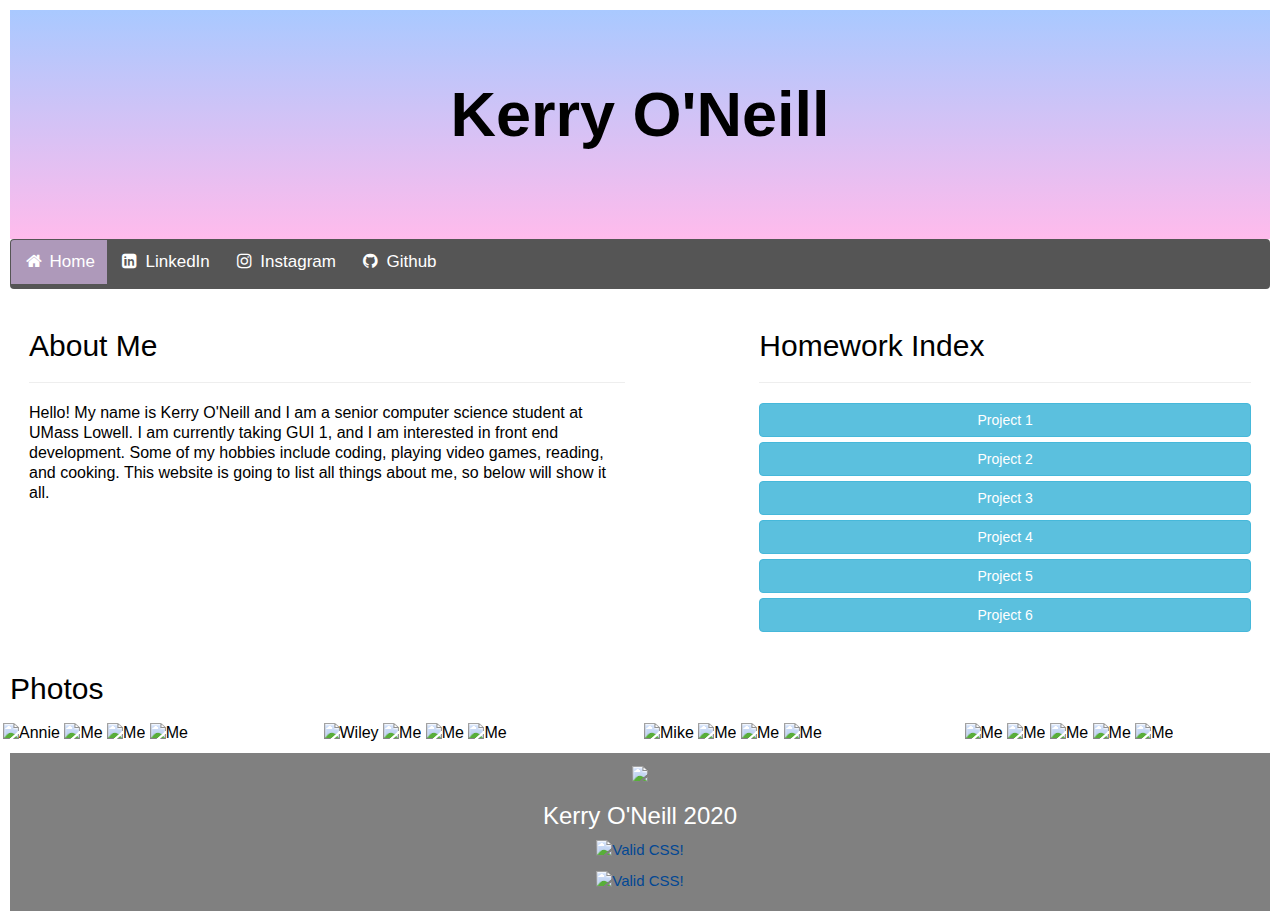
==== index.html @ 7e6a3f3f "Add files via upload" ====
<!--
Author: Kerry O'neill
HW 4 GUI
Contact info: kerry_oneill@student.uml.edu
.-->


<!DOCTYPE html>
<html lang="en">
<head>

  <title>HW 5</title>

  <!--This is all the libraries I added.-->
  <meta charset="utf-8">
  <meta name="viewport" content="width=device-width, initial-scale=1">
  <link rel="stylesheet" href="https://maxcdn.bootstrapcdn.com/bootstrap/3.4.1/css/bootstrap.min.css">
  <script src="https://ajax.googleapis.com/ajax/libs/jquery/3.5.1/jquery.min.js"></script>
  <script src="https://maxcdn.bootstrapcdn.com/bootstrap/3.4.1/js/bootstrap.min.js"></script>
  <link rel="stylesheet" href="https://cdnjs.cloudflare.com/ajax/libs/font-awesome/4.7.0/css/font-awesome.min.css">
  <link rel="stylesheet" type="text/css" href="style.css">

  <!--This is the html code for my header. I use bootstrap to make background invisible so I have ombre affect-->
  <div class="header">
    <div style="background: transparent !important" class="jumbotron text-center" >
      <h1>Kerry O'Neill</h1>
    </div>
  </div>
</head>
<body>

  <!--Start of my navbar. I use bootstrap to format it and I used it to use the font awesome library where I got the logos from. -->
  <div class="navbar">
    <a class="active" href="#"><i class="fa fa-fw fa-home"></i> Home</a>
    <a href="https://www.linkedin.com/in/kerry-o-neill-a7618414b/"><i class="fa fa-fw fa-linkedin-square"></i> LinkedIn</a>
    <a href="https://www.instagram.com/kerry_marie17/"><i class="fa fa-fw fa-instagram"></i> Instagram</a>
    <a href="https://github.com/kerryo17"><i class="fa fa-fw fa-github"></i> Github</a>
  </div>

  <!--Start of my row and columns using bootstrap-->
  <div class="container-fluid text-center">
    <div class="row content">
      <div class="col-sm-6 text-left">
        <h2>About Me</h2>
        <hr>
        <p>Hello! My name is Kerry O'Neill and I am a senior computer science student at UMass Lowell.
          I am currently taking GUI 1, and I am interested in front end development. Some of my hobbies
          include coding, playing video games, reading, and cooking. This website is going to list all things about me,
          so below will show it all.</p>
        </div>
        <!--I put this for spacing, could not figure out how to do it differently-->
        <div div style="background: transparent !important" class="col-sm-1">

        </div>

        <!--Here I define my homework index, and I use bootstrap buttons.-->
        <div class="col-sm-5 text-left">
          <h2>Homework Index</h2>
          <hr>
          <a href="http://cs.uml.edu/~koneill1/" class="btn btn-info btn-block">Project 1</a>
          <a href="http://cs.uml.edu/~koneill1/HW3/index.html" class="btn btn-info btn-block">Project 2</a>
          <a href="http://cs.uml.edu/~koneill1/HW4_GUI/index.html" class="btn btn-info btn-block">Project 3</a>
          <a href="#" class="btn btn-info btn-block">Project 4</a>
          <a href="#" class="btn btn-info btn-block">Project 5</a>
          <a href="#" class="btn btn-info btn-block">Project 6</a>
        </div>
      </div>
    </div>

    <!--Here I create my photos library. I set width to 100% and use bootstrap for mobile integration.-->
    <div class="photos">
      <h2>Photos </h2>
      <div class="row">

        <div class="column">
          <img src="annie.jpg" alt="Annie" style="width:100%">
          <img src="1.jpg" alt="Me" style="width:100%">
          <img src="wallows.jpg" alt="Me" style="width:100%">
          <img src="fineline.jpg" alt="Me" style="width:100%">
        </div>

        <div class="column">
          <img src="wiley.jpg" alt="Wiley" style="width:100%">
          <img src="2.jpg" alt="Me" style="width:100%">
          <img src="ari.png" alt="Me" style="width:100%">
          <img src="folklore.png" alt="Me" style="width:100%">
        </div>

        <div class="column">
          <img src="bb.jpg" alt="Mike" style="width:100%">
          <img src="3.jpg" alt="Me" style="width:100%">
          <img src="dontsmile.jpg" alt="Me" style="width:100%">
          <img src="nbt.jpg" alt="Me" style="width:100%">
        </div>

        <div class="column">
          <img src="me.jpg" alt="Me" style="width:100%">
          <img src="nana.jpg" alt="Me" style="width:100%">
          <img src="lorde.jpg" alt="Me" style="width:100%">
          <img src="x.png" alt="Me" style="width:100%">
          <img src="nbhd.png" alt="Me" style="width:100%">
        </div>

      </div>
    </div>

    <!--Here is my footer. I have the css validators and my name.-->
    <div class="footer">
      <img src="copy.png" width="100">
      <h3> Kerry O'Neill 2020 </h3>

      <p>
        <a href="http://jigsaw.w3.org/css-validator/check/referer">
          <img style="border:0;width:88px;height:31px"
          src="http://jigsaw.w3.org/css-validator/images/vcss"
          alt="Valid CSS!" />
        </a>
      </p>

      <p>
        <a href="http://jigsaw.w3.org/css-validator/check/referer">
          <img style="border:0;width:88px;height:31px"
          src="http://jigsaw.w3.org/css-validator/images/vcss-blue"
          alt="Valid CSS!" />
        </a>
      </p>

    </div>
  </body>
  </html>
---- style.css ----
/*Kerry O'Neill 2020
contact info: Kerry_Oneill@student.uml.edu
This file contains all of my CSS code for the index.html
*/

* {
  box-sizing: border-box;
}

*,
:before,
:after {
  box-sizing: border-box;
}

body {
  font: 16px/20px Arial, serif;
  color: black;
  padding: 10px;
  background-image: url('mew.jpg');
}

/* I got this code from Freefrontend, it does the effect of my name for the header.*/
#wrapper {
  margin-left: auto;
  margin-right: auto;
  max-width: 80em;
}

#container {
  display: flex;
  flex-direction: column;
  float: left;
  justify-content: center;
  min-height: 100vh;
  padding: 1em;
  width: 100%;
}

h1 {
  animation: text-shadow 1.5s ease-in-out infinite;
  font-size: 5em;
  font-weight: 900;
  line-height: 1;
}

h2{
  background-color: white;
}

h1:hover {
  animation-play-state: paused;
}

a {
  color: #024794;
}

a:hover {
  text-decoration: none;
}

@keyframes text-shadow {
  0% {
    transform: translateY(0);
    text-shadow:
    0 0 0 #0c2ffb,
    0 0 0 #2cfcfd,
    0 0 0 #fb203b,
    0 0 0 #fefc4b;
  }

  20% {
    transform: translateY(-1em);
    text-shadow:
    0 0.125em 0 #0c2ffb,
    0 0.25em 0 #2cfcfd,
    0 -0.125em 0 #fb203b,
    0 -0.25em 0 #fefc4b;
  }

  40% {
    transform: translateY(0.5em);
    text-shadow:
    0 -0.0625em 0 #0c2ffb,
    0 -0.125em 0 #2cfcfd,
    0 0.0625em 0 #fb203b,
    0 0.125em 0 #fefc4b;
  }

  60% {
    transform: translateY(-0.25em);
    text-shadow:
    0 0.03125em 0 #0c2ffb,
    0 0.0625em 0 #2cfcfd,
    0 -0.03125em 0 #fb203b,
    0 -0.0625em 0 #fefc4b;
  }

  80% {
    transform: translateY(0);
    text-shadow:
    0 0 0 #0c2ffb,
    0 0 0 #2cfcfd,
    0 0 0 #fb203b,
    0 0 0 #fefc4b;
  }
}



/* This is the header code, which includes the ombre affect*/
.header {
  padding: 5px;
  text-align: center;
  background: #1abc9c;
  background-image: linear-gradient(180deg, #A9C9FF 0%, #FFBBEC 100%);
  font-size: 15px;
  color: black;

}

/* nav bar code, help from w3 schools*/
.navbar {
  width: 100%;
  background-color: #555;
  overflow: auto;
}

/*code for nav positon*/
.navbar a {
  float: left;
  padding: 12px;
  color: white;
  text-decoration: none;
  font-size: 17px;
}

/*when hover over link turns white*/
.navbar a:hover {
  background-color: #000;
}

/*when on home page hovers purple*/
.active {
  background-color: #ae99ba;
}

/*helps automate nav bar for mobile*/
@media screen and (max-width: 500px) {
  .navbar a {
    float: none;
    display: block;
  }
}

/*sets background to grey*/
.navbar-default{
  background-color: #c9e5f2;
}

/* sets background and padding for about me and homework index*/
.col-sm-5, .col-sm-6{
  background: white;
  padding-bottom: 20px;
}

.row {
  display: -ms-flexbox; /* IE10 */
  display: flex;
  -ms-flex-wrap: wrap; /* IE10 */
  flex-wrap: wrap;
  padding: 0 4px;
}

/* Create four equal columns that sits next to each other */
.column {
  -ms-flex: 25%; /* IE10 */
  flex: 25%;
  max-width: 25%;
  padding: 0 4px;
  background-color: white;
}

/*aligns photos in gallery i made, referenced w3 schools*/
.column img {
  margin-top: 8px;
  vertical-align: middle;
  width: 100%;
}

.row.content {height:auto;}

/* Footer code*/
.footer {
  padding: 10px;
  text-align: center;
  color: white;
  font-size: 15px;
  margin-top: 10px;
  background-color: grey;
}
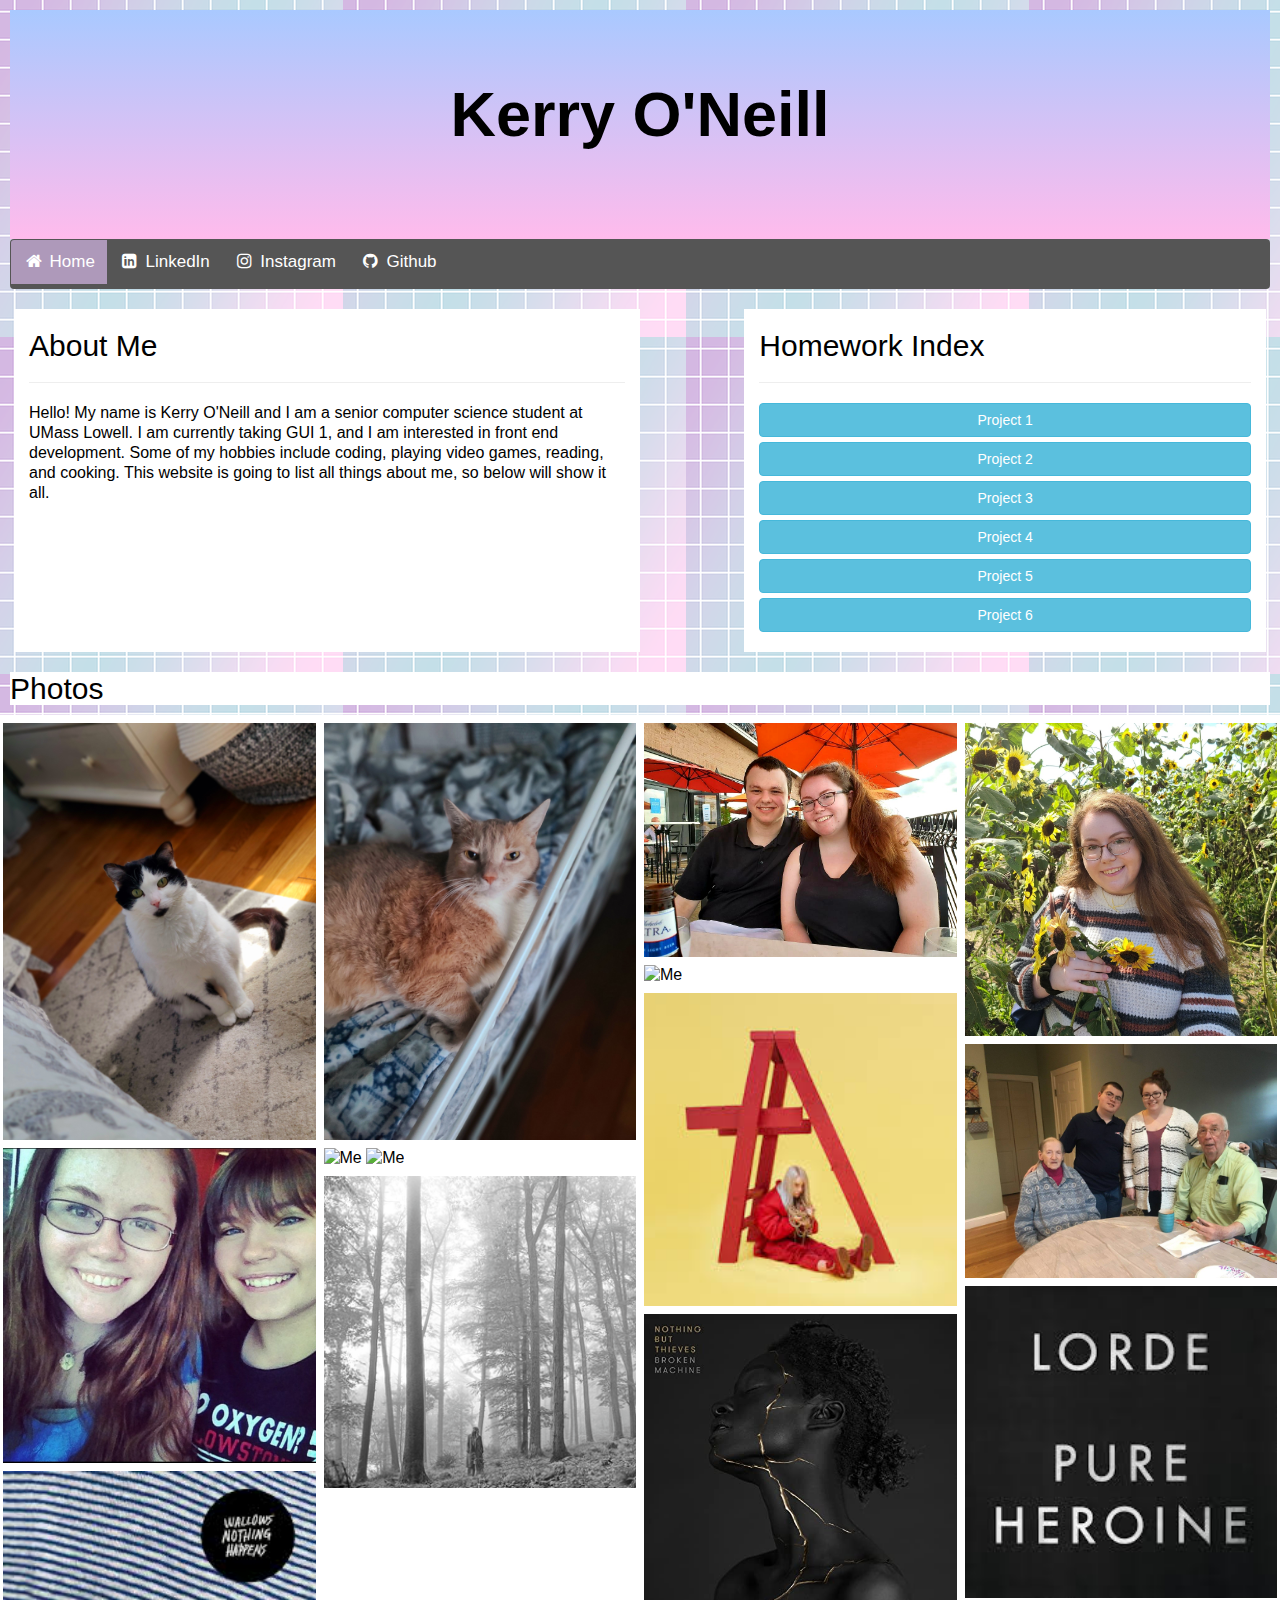
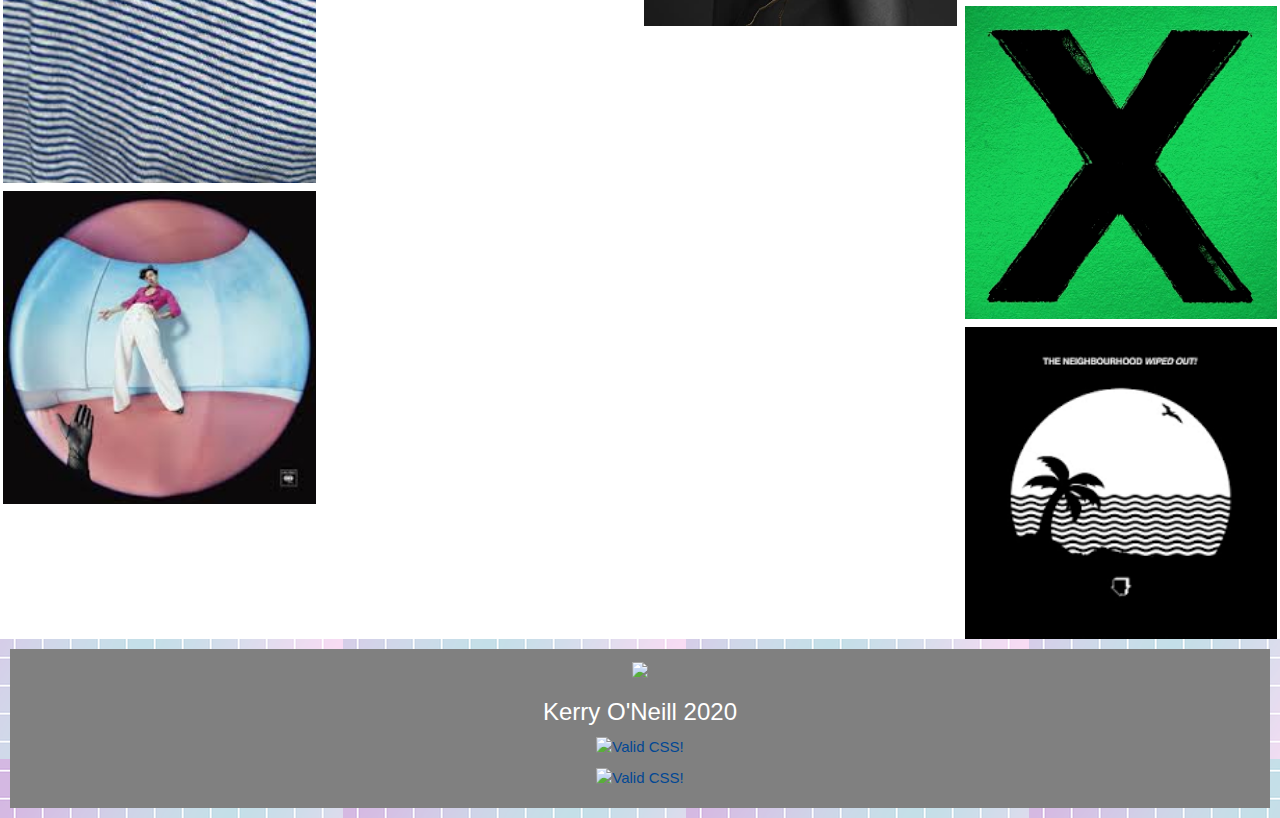
==== commit dc83869c: "Update index.html" ====
--- a/index.html
+++ b/index.html
@@ -9,7 +9,7 @@
 <html lang="en">
 <head>
 
-  <title>HW 5</title>
+  <title>HW 4</title>
 
   <!--This is all the libraries I added.-->
   <meta charset="utf-8">
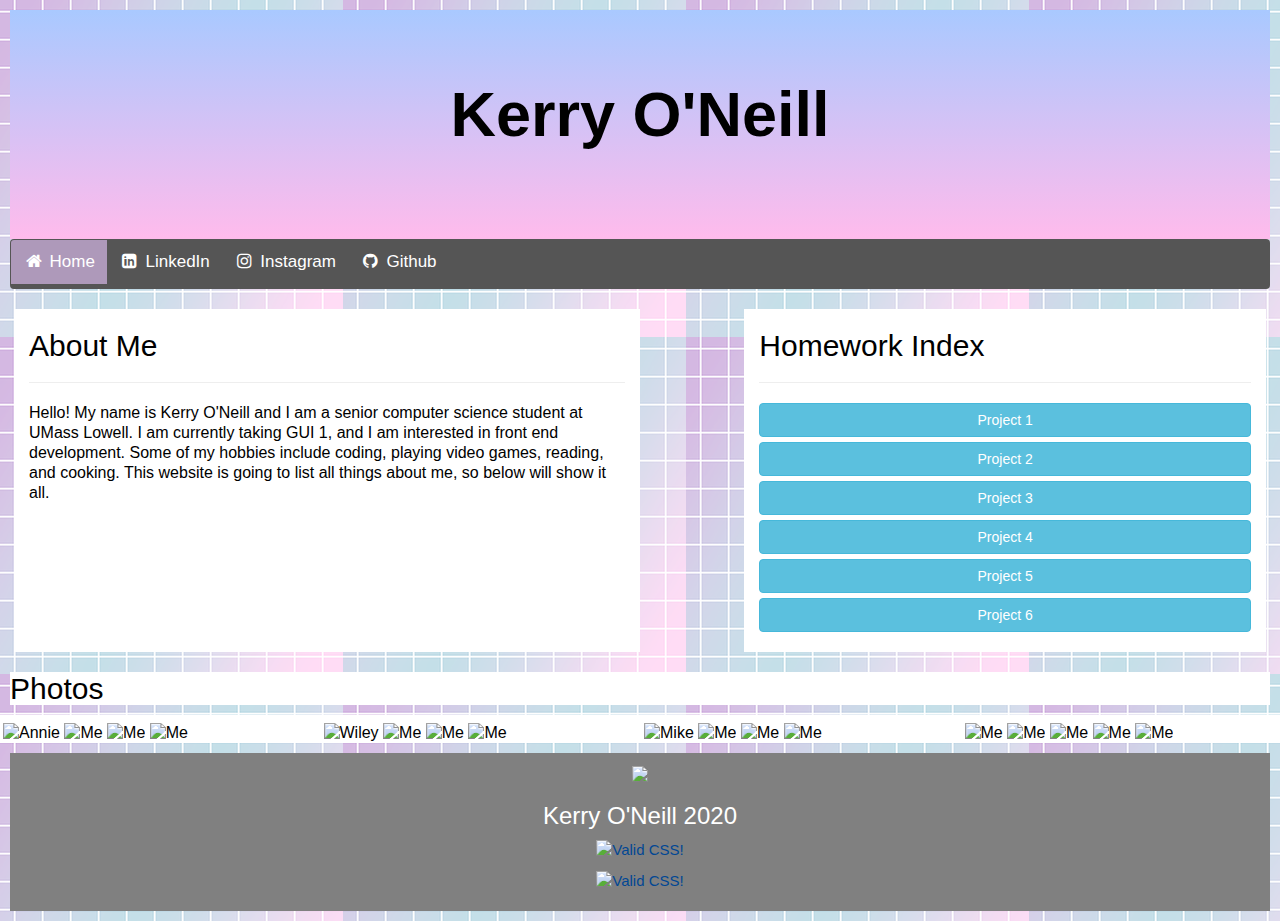
==== commit e40a386b: "Update index.html" ====
--- a/index.html
+++ b/index.html
@@ -73,32 +73,32 @@
       <div class="row">
 
         <div class="column">
-          <img src="annie.jpg" alt="Annie" style="width:100%">
-          <img src="1.jpg" alt="Me" style="width:100%">
-          <img src="wallows.jpg" alt="Me" style="width:100%">
-          <img src="fineline.jpg" alt="Me" style="width:100%">
+          <img src="/images/annie.jpg" alt="Annie" style="width:100%">
+          <img src="/images/1.jpg" alt="Me" style="width:100%">
+          <img src="/images/wallows.jpg" alt="Me" style="width:100%">
+          <img src="/images/fineline.jpg" alt="Me" style="width:100%">
         </div>
 
         <div class="column">
-          <img src="wiley.jpg" alt="Wiley" style="width:100%">
-          <img src="2.jpg" alt="Me" style="width:100%">
-          <img src="ari.png" alt="Me" style="width:100%">
-          <img src="folklore.png" alt="Me" style="width:100%">
+          <img src="/images/wiley.jpg" alt="Wiley" style="width:100%">
+          <img src="/images/2.jpg" alt="Me" style="width:100%">
+          <img src="/images/ari.png" alt="Me" style="width:100%">
+          <img src="/images/folklore.png" alt="Me" style="width:100%">
         </div>
 
         <div class="column">
-          <img src="bb.jpg" alt="Mike" style="width:100%">
-          <img src="3.jpg" alt="Me" style="width:100%">
-          <img src="dontsmile.jpg" alt="Me" style="width:100%">
-          <img src="nbt.jpg" alt="Me" style="width:100%">
+          <img src="/images/bb.jpg" alt="Mike" style="width:100%">
+          <img src="/images/3.jpg" alt="Me" style="width:100%">
+          <img src="/images/dontsmile.jpg" alt="Me" style="width:100%">
+          <img src="/images/nbt.jpg" alt="Me" style="width:100%">
         </div>
 
         <div class="column">
-          <img src="me.jpg" alt="Me" style="width:100%">
-          <img src="nana.jpg" alt="Me" style="width:100%">
-          <img src="lorde.jpg" alt="Me" style="width:100%">
-          <img src="x.png" alt="Me" style="width:100%">
-          <img src="nbhd.png" alt="Me" style="width:100%">
+          <img src="/images/me.jpg" alt="Me" style="width:100%">
+          <img src="/images/nana.jpg" alt="Me" style="width:100%">
+          <img src="/images/lorde.jpg" alt="Me" style="width:100%">
+          <img src="/images/x.png" alt="Me" style="width:100%">
+          <img src="/images/nbhd.png" alt="Me" style="width:100%">
         </div>
 
       </div>
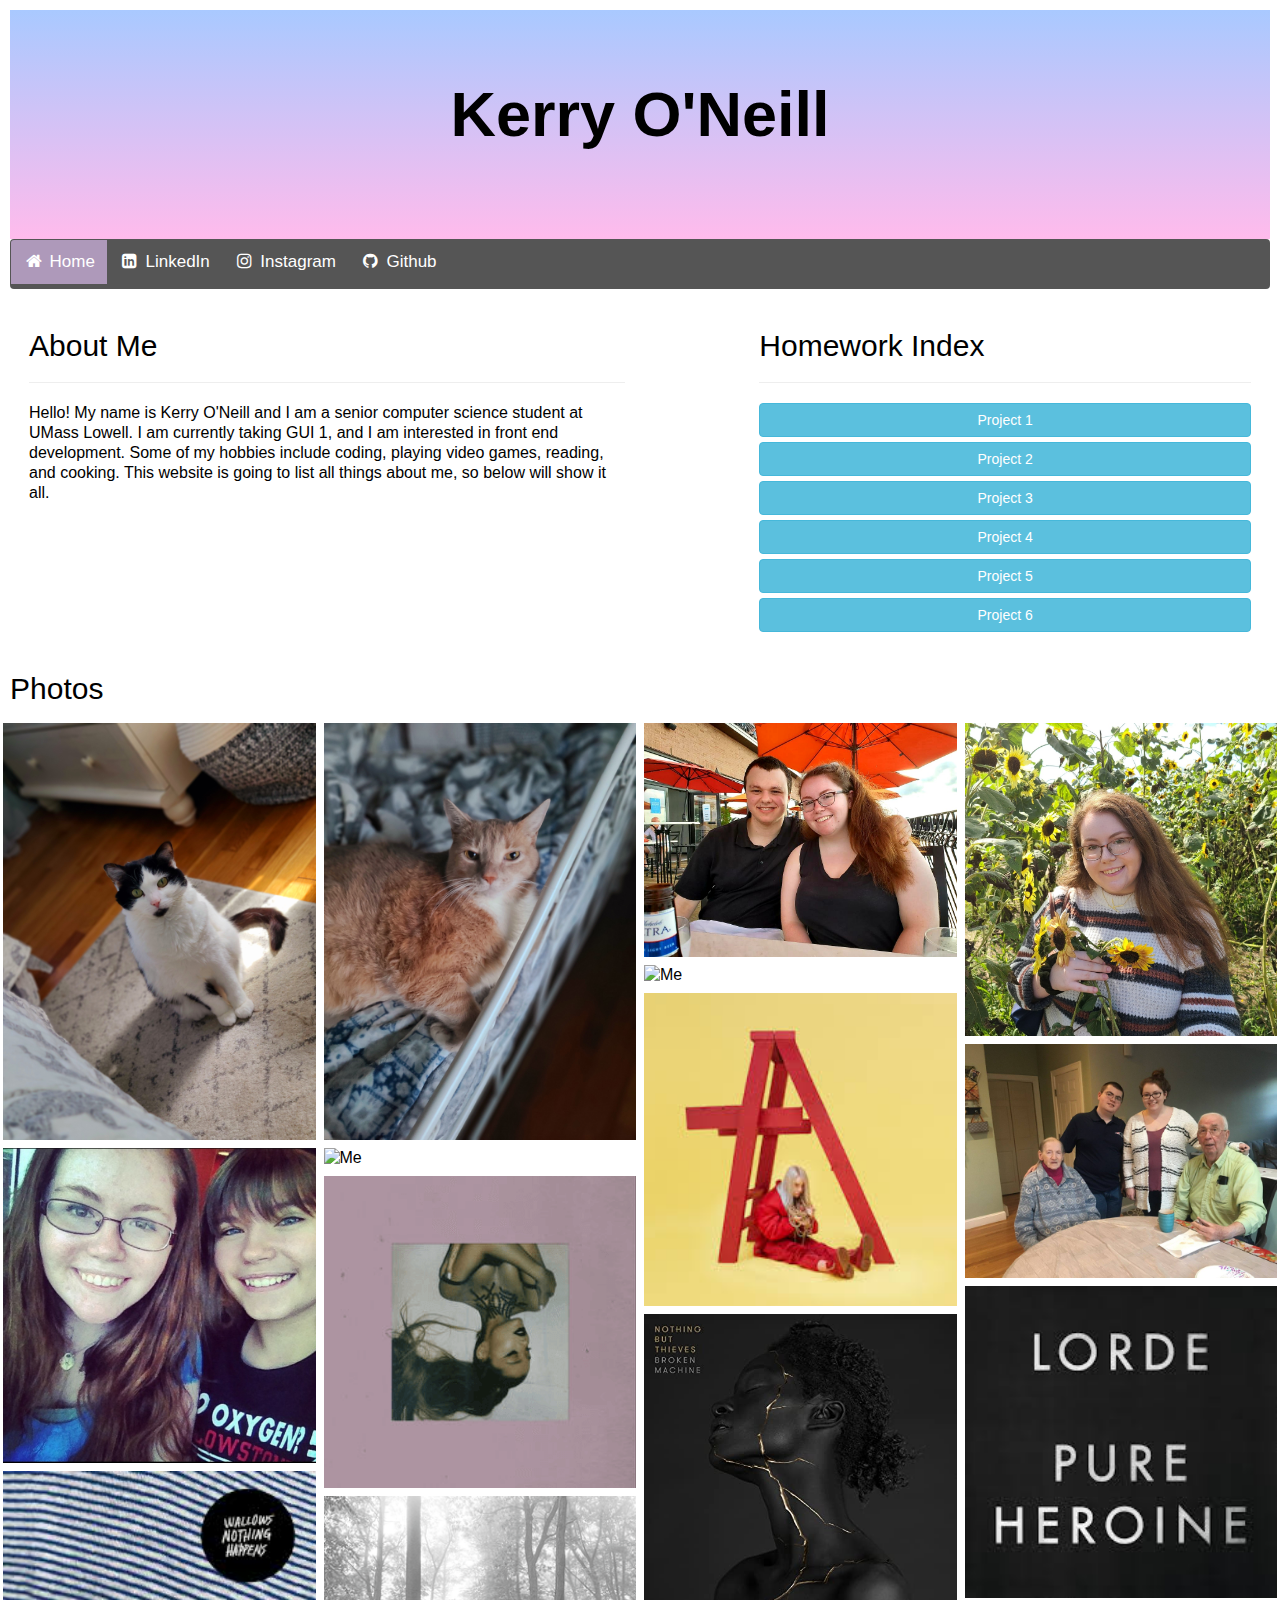
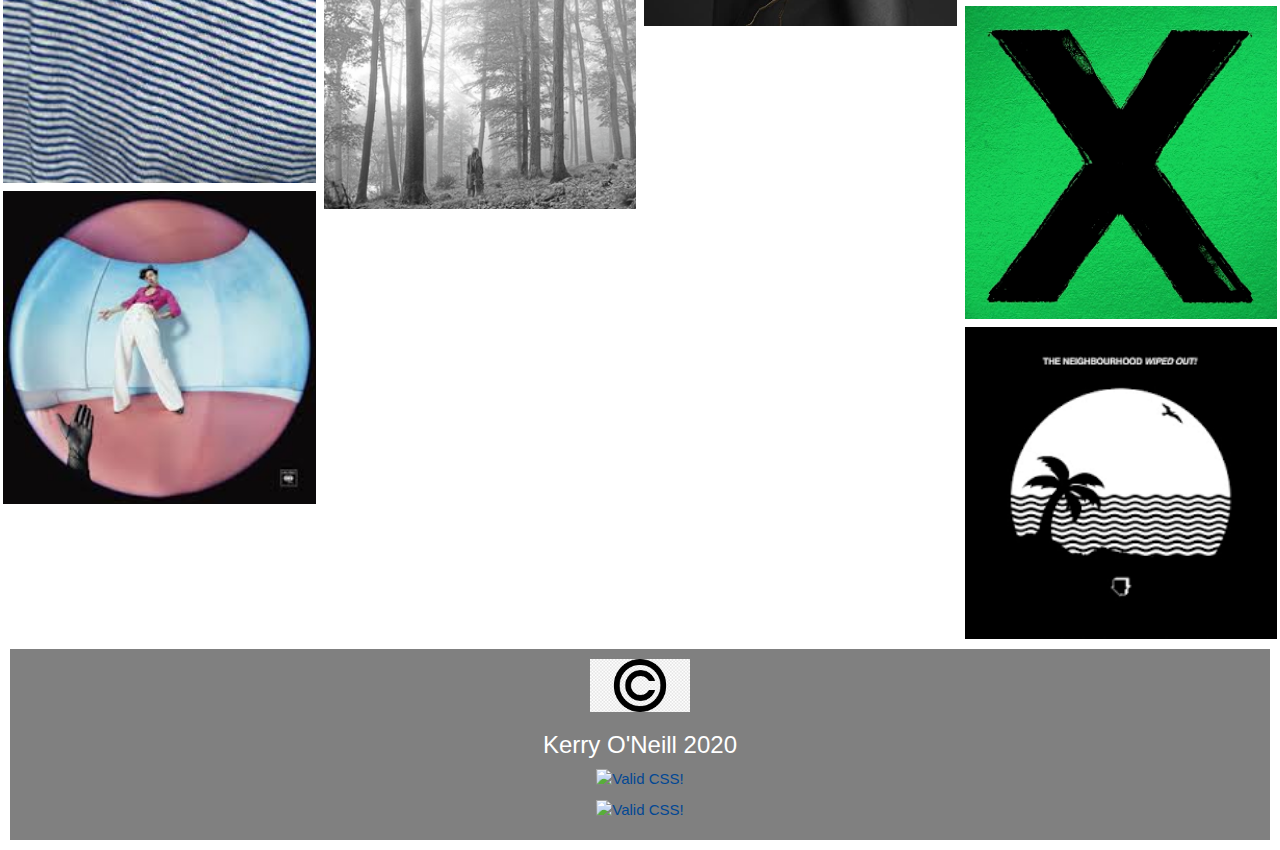
==== commit 85762e4a: "Update index.html" ====
--- a/index.html
+++ b/index.html
@@ -73,32 +73,32 @@
       <div class="row">
 
         <div class="column">
-          <img src="/images/annie.jpg" alt="Annie" style="width:100%">
-          <img src="/images/1.jpg" alt="Me" style="width:100%">
-          <img src="/images/wallows.jpg" alt="Me" style="width:100%">
-          <img src="/images/fineline.jpg" alt="Me" style="width:100%">
+          <img src="Pictures/annie.jpg" alt="Annie" style="width:100%">
+          <img src="Pictures/1.jpg" alt="Me" style="width:100%">
+          <img src="Pictures/wallows.jpg" alt="Me" style="width:100%">
+          <img src="Pictures/fineline.jpg" alt="Me" style="width:100%">
         </div>
 
         <div class="column">
-          <img src="/images/wiley.jpg" alt="Wiley" style="width:100%">
-          <img src="/images/2.jpg" alt="Me" style="width:100%">
-          <img src="/images/ari.png" alt="Me" style="width:100%">
-          <img src="/images/folklore.png" alt="Me" style="width:100%">
+          <img src="Pictures/wiley.jpg" alt="Wiley" style="width:100%">
+          <img src="Pictures/2.jpg" alt="Me" style="width:100%">
+          <img src="Pictures/ari.png" alt="Me" style="width:100%">
+          <img src="Pictures/folklore.png" alt="Me" style="width:100%">
         </div>
 
         <div class="column">
-          <img src="/images/bb.jpg" alt="Mike" style="width:100%">
-          <img src="/images/3.jpg" alt="Me" style="width:100%">
-          <img src="/images/dontsmile.jpg" alt="Me" style="width:100%">
-          <img src="/images/nbt.jpg" alt="Me" style="width:100%">
+          <img src="Pictures/bb.jpg" alt="Mike" style="width:100%">
+          <img src="Pictures/3.jpg" alt="Me" style="width:100%">
+          <img src="Pictures/dontsmile.jpg" alt="Me" style="width:100%">
+          <img src="Pictures/nbt.jpg" alt="Me" style="width:100%">
         </div>
 
         <div class="column">
-          <img src="/images/me.jpg" alt="Me" style="width:100%">
-          <img src="/images/nana.jpg" alt="Me" style="width:100%">
-          <img src="/images/lorde.jpg" alt="Me" style="width:100%">
-          <img src="/images/x.png" alt="Me" style="width:100%">
-          <img src="/images/nbhd.png" alt="Me" style="width:100%">
+          <img src="Pictures/me.jpg" alt="Me" style="width:100%">
+          <img src="Pictures/nana.jpg" alt="Me" style="width:100%">
+          <img src="Pictures/lorde.jpg" alt="Me" style="width:100%">
+          <img src="Pictures/x.png" alt="Me" style="width:100%">
+          <img src="Pictures/nbhd.png" alt="Me" style="width:100%">
         </div>
 
       </div>
@@ -106,7 +106,7 @@
 
     <!--Here is my footer. I have the css validators and my name.-->
     <div class="footer">
-      <img src="copy.png" width="100">
+      <img src="Pictures/download.png" width="100">
       <h3> Kerry O'Neill 2020 </h3>
 
       <p>
